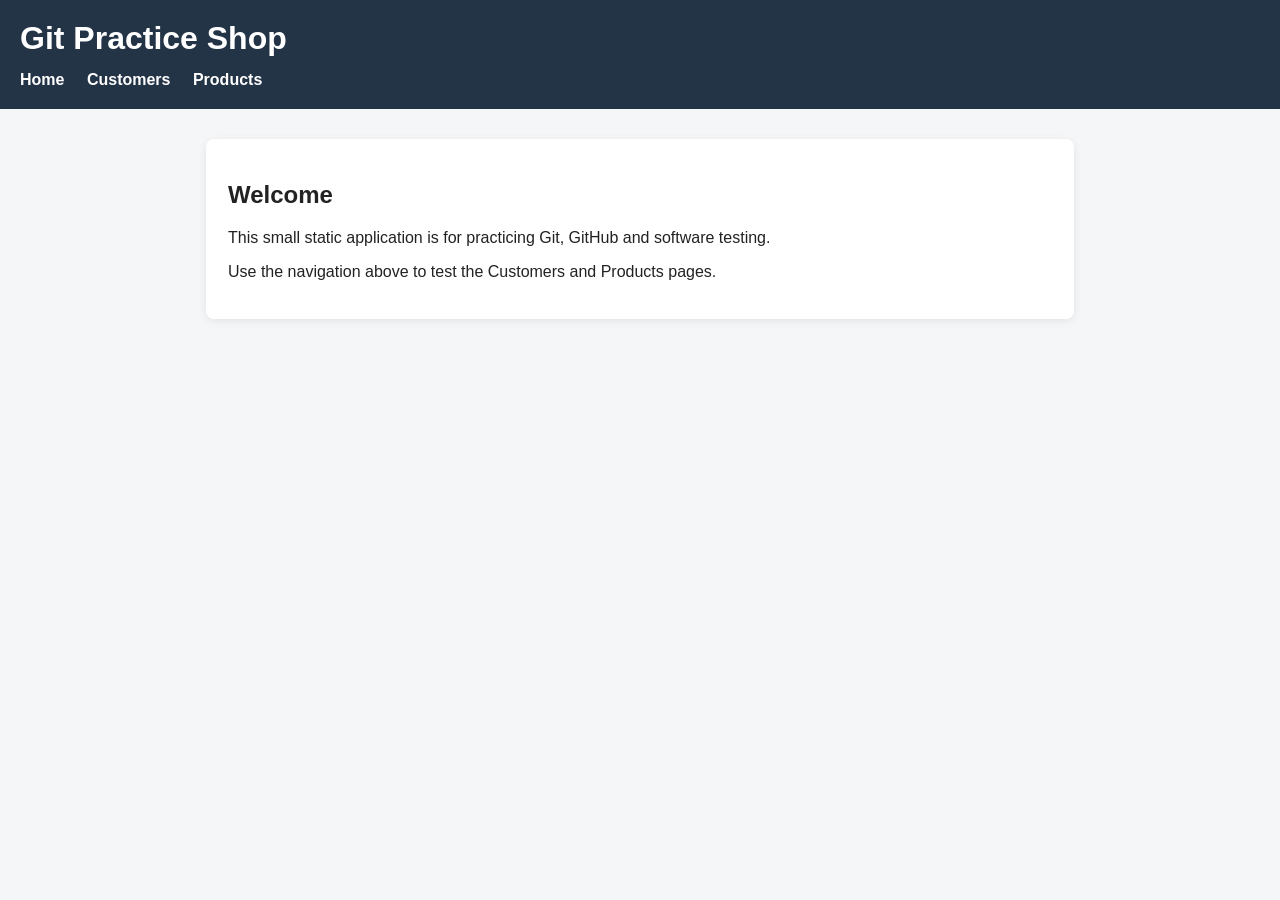
==== index.html @ 37ca8af6 "Initial commit" ====
<!DOCTYPE html>
<html lang="en">
<head>
  <meta charset="UTF-8">
  <meta name="viewport" content="width=device-width, initial-scale=1.0">
  <title>Git Practice Shop</title>
  <link rel="stylesheet" href="css/style.css">
</head>
<body>
<header><h1>Git Practice Shop</h1><nav>
  <a href="index.html">Home</a>
  <a href="customers.html">Customers</a>
  <a href="products.html">Products</a>
</nav></header>
<main>
  <section class="card">
    <h2>Welcome</h2>
    <p>This small static application is for practicing Git, GitHub and software testing.</p>
    <p>Use the navigation above to test the Customers and Products pages.</p>
  </section>
</main>
<script src="js/app.js"></script>
</body>
</html>
---- css/style.css ----
* { box-sizing: border-box; }
body { margin: 0; font-family: Arial, sans-serif; background: #f4f6f8; color: #222; }
header { background: #243447; color: white; padding: 20px; }
header h1 { margin: 0 0 14px; }
nav a { color: white; margin-right: 18px; text-decoration: none; font-weight: bold; }
nav a:hover { text-decoration: underline; }
main { max-width: 900px; margin: 30px auto; padding: 0 16px; }
.card { background: white; padding: 22px; margin-bottom: 20px; border-radius: 8px; box-shadow: 0 2px 8px rgba(0,0,0,.08); }
label { display: block; margin-top: 12px; font-weight: bold; }
input { width: 100%; padding: 10px; margin: 7px 0 12px; border: 1px solid #bbb; border-radius: 4px; }
button { padding: 10px 16px; border: 0; border-radius: 4px; background: #243447; color: white; cursor: pointer; }
table { width: 100%; border-collapse: collapse; margin-top: 12px; }
th, td { text-align: left; padding: 10px; border-bottom: 1px solid #ddd; }
.message { font-weight: bold; min-height: 20px; }
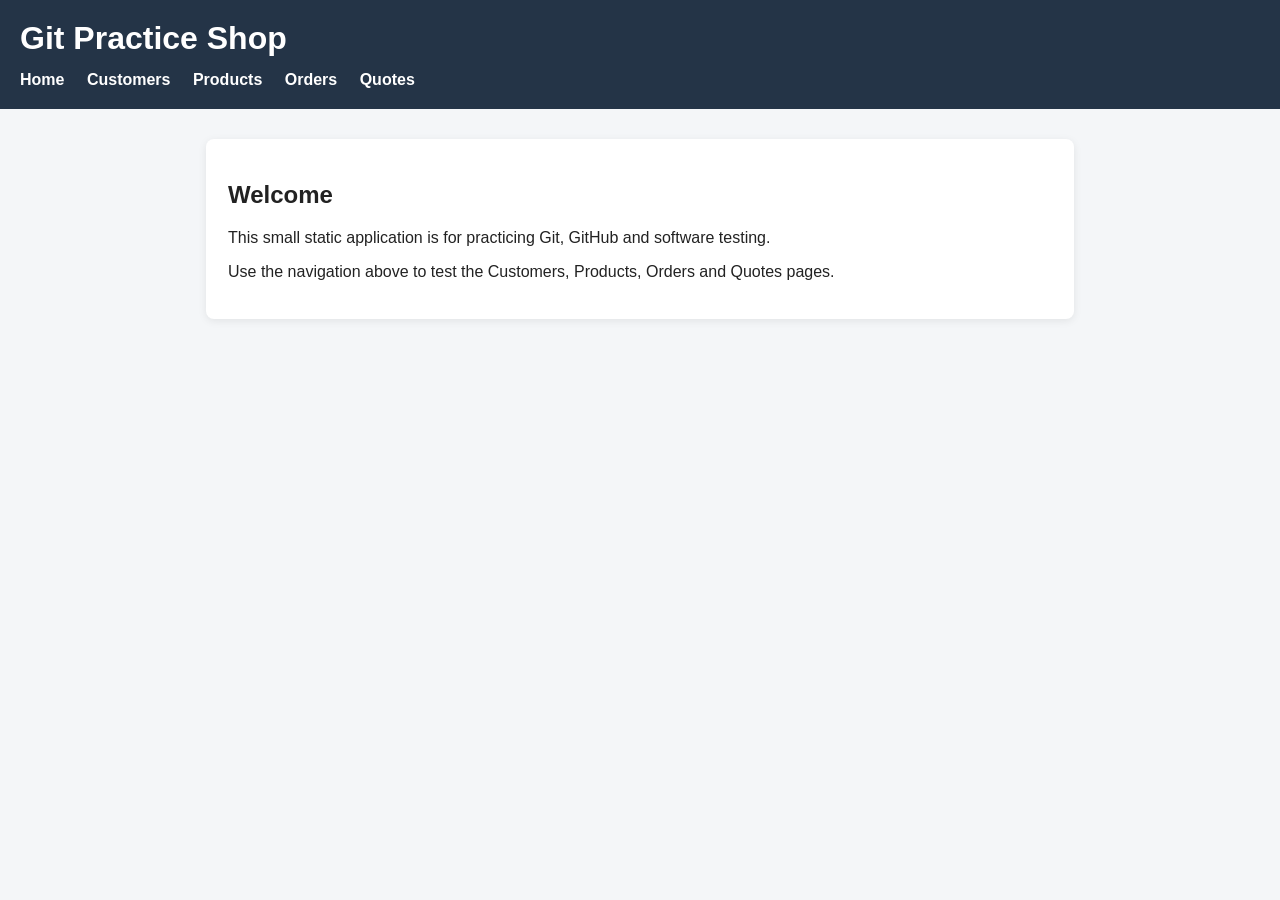
==== commit 67e99c9a: "Fix customer delete bug" ====
--- a/index.html
+++ b/index.html
@@ -11,12 +11,14 @@
   <a href="index.html">Home</a>
   <a href="customers.html">Customers</a>
   <a href="products.html">Products</a>
+  <a href="orders.html">Orders</a>
+  <a href="quotes.html">Quotes</a>
 </nav></header>
 <main>
   <section class="card">
     <h2>Welcome</h2>
     <p>This small static application is for practicing Git, GitHub and software testing.</p>
-    <p>Use the navigation above to test the Customers and Products pages.</p>
+    <p>Use the navigation above to test the Customers, Products, Orders and Quotes pages.</p>
   </section>
 </main>
 <script src="js/app.js"></script>
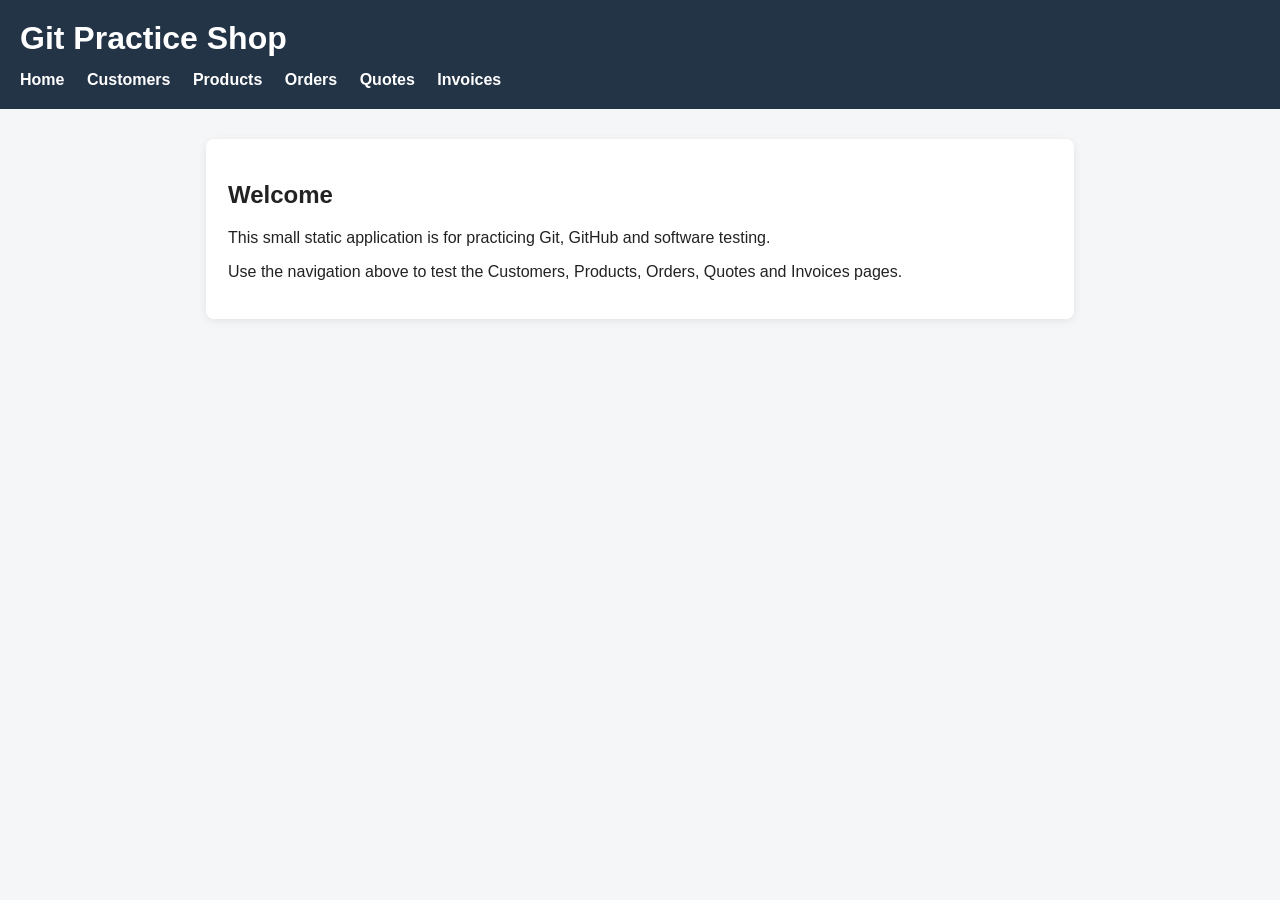
==== commit 1fd7fcd2: "add invoices" ====
--- a/index.html
+++ b/index.html
@@ -13,12 +13,13 @@
   <a href="products.html">Products</a>
   <a href="orders.html">Orders</a>
   <a href="quotes.html">Quotes</a>
+  <a href="invoices.html">Invoices</a>
 </nav></header>
 <main>
   <section class="card">
     <h2>Welcome</h2>
     <p>This small static application is for practicing Git, GitHub and software testing.</p>
-    <p>Use the navigation above to test the Customers, Products, Orders and Quotes pages.</p>
+    <p>Use the navigation above to test the Customers, Products, Orders, Quotes and Invoices pages.</p>
   </section>
 </main>
 <script src="js/app.js"></script>
